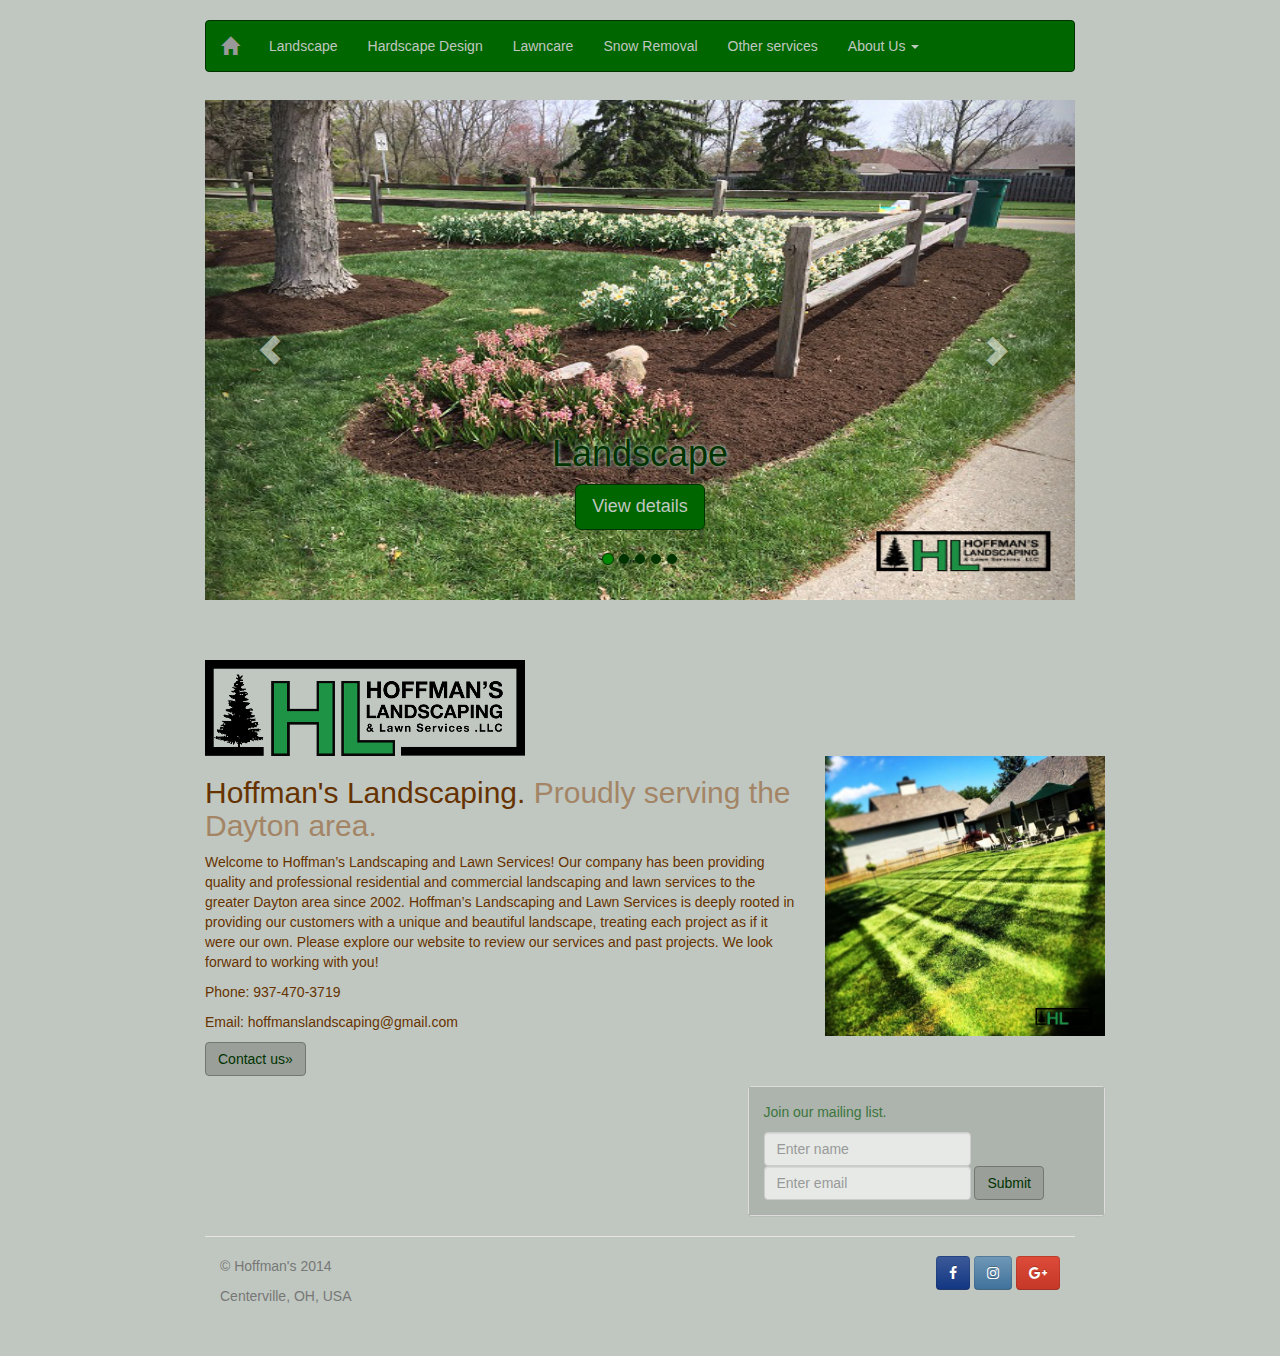
==== index.html @ 0e5face0 "First commit" ====
<!DOCTYPE html>
<html lang="en">
	<head>
		<meta charset="utf-8">
		<meta http-equiv="X-UA-Compatible" content="IE=edge">
		<meta name="viewport" content="width=device-width, initial-scale=1">
		<meta name="description" content="">
		<meta name="author" content="">
		<link rel="favicon icon" href="favicon.ico">

		<title>Hoffman's Landscaping</title>

		<!-- Bootstrap core CSS -->
		<link href="lib/bootstrap-3.1.1-dist/css/bootstrap.min.css" rel="stylesheet">
		<!-- Blueimp Gallery -->
		<!-- <link rel="stylesheet" href="http://netdna.bootstrapcdn.com/bootstrap/3.0.0/css/bootstrap.min.css"> -->
		<link rel="stylesheet" href="http://blueimp.github.io/Gallery/css/blueimp-gallery.min.css">
		<link rel="stylesheet" href="css/bootstrap-image-gallery.min.css">
		<link rel="stylesheet" href="css/social-buttons.css">
		<link href="//netdna.bootstrapcdn.com/font-awesome/4.1.0/css/font-awesome.min.css" rel="stylesheet">

		<!-- Just for debugging purposes. Don't actually copy this line! -->
		<!--[if lt IE 9]><script src="../../assets/js/ie8-responsive-file-warning.js"></script><![endif]-->

		<!-- HTML5 shim and Respond.js IE8 support of HTML5 elements and media queries -->
		<!--[if lt IE 9]>
		<script src="https://oss.maxcdn.com/libs/html5shiv/3.7.0/html5shiv.js"></script>
		<script src="https://oss.maxcdn.com/libs/respond.js/1.4.2/respond.min.js"></script>
		<![endif]-->

		<!-- Custom styles for this template -->
		<link href="css/main.css" rel="stylesheet">

	</head>
	<!-- NAVBAR
	================================================== -->
	<body>

		<div class="container main-container">
			<div class="navbar-wrapper">
				<div class="container">

					<div class="navbar navbar-inverse navbar-fixed-d" role="navigation">
						<div class="container">
							<div class="navbar-header active" >
								<button type="button" class="navbar-toggle" data-toggle="collapse" data-target=".navbar-collapse">
									<span class="sr-only">Toggle navigation</span>
									<span class="icon-bar"></span>
									<span class="icon-bar"></span>
									<span class="icon-bar"></span>
								</button>
								<a class="navbar-brand" href="index.html"><span class="glyphicon glyphicon-home white>"></span></a>
							</div>
							<div class="navbar-collapse collapse">
								<ul class="nav navbar-nav">
									<li >
										<a href="landscape.html">Landscape</a>
									</li>
									<li>
										<a href="hardscape.html">Hardscape Design</a>
									</li>
									<li>
										<a href="lawncare.html">Lawncare</a>
									</li>
									<li>
										<a href="snow.html">Snow Removal</a>
									</li>
									<li>
										<a href="other.html">Other services</a>
									</li>
									<li>
										<a href="#" class="dropdown-toggle" data-toggle="dropdown">About Us <span class="caret"></span></a>
										<ul class="dropdown-menu" role="menu">
								            <li><a href="aboutus.html">Company Profile</a></li>
								            <li><a href="testimonials.html">Testimonials</a></li>
							            </ul>
									</li>

									<!-- <li class="dropdown">
									<a href="#" class="dropdown-toggle" data-toggle="dropdown">Login <b class="caret"></b></a>
									<ul class="dropdown-menu">
									<li><a href="#">Customer</a></li>
									<li><a href="#">Employee</a></li>
									<li><a href="#">Create an account</a></li>
									</ul>
									</li> -->
								</ul>
							</div>
						</div>
					</div>

				</div>
			</div>

			<!-- Carousel
			================================================== -->
			<div id="myCarousel" class="carousel slide" data-ride="carousel">
				<!-- Indicators -->
				<ol class="carousel-indicators">
					<li data-target="#myCarousel" data-slide-to="0" class="active"></li>
					<li data-target="#myCarousel" data-slide-to="1"></li>
					<li data-target="#myCarousel" data-slide-to="2"></li>
					<li data-target="#myCarousel" data-slide-to="3" ></li>
					<li data-target="#myCarousel" data-slide-to="4"></li>
				</ol>

				<!-- Slider Content (Wrapper for slides )-->
				<div class="carousel-inner">
					<div class="item active">
						<img src="img/landscaping/1.jpg" alt="Landscape">
						<div class="container">
							<div class="carousel-caption">
								<h1>Landscape</h1>
								<div class="fadedBg">
									
								</div>
								<p>
									<a class="btn btn-lg btn-primary" href="landscape.html" role="button">View details</a>
								</p>
							</div>
						</div>
					</div>
					<div class="item">
						<img src="img/hardscaping/1.jpg" alt="After">
						<div class="container">
							<div class="carousel-caption">
								<h1>Hardscape Design</h1>
								<div class="fadedBg">
									<p>
									</p>
								</div>
								<p>
									<a class="btn btn-lg btn-primary" href="hardscape.html" role="button">Find out how</a>
								</p>
							</div>
						</div>
					</div>
					<div class="item">
						<img src="img/lawncare/1.jpg" alt="Before...">
						<div class="container">
							<div class="carousel-caption">
								<h1>Lawncare</h1>
								<div class="fadedBg">
									<p>
										
									</p>
								</div>
								<p>
									<a class="btn btn-lg btn-primary" href="lawncare.html" role="button">View Details</a>
								</p>
							</div>
						</div>
					</div>

					<div class="item">
						<img src="img/snow/1.jpg" alt="Before...">
						<div class="container">
							<div class="carousel-caption">
								<h1>Snow Removal</h1>
								<div class="fadedBg">
									<p>
									</p>
								</div>
								<p>
									<a class="btn btn-lg btn-primary" href="snow.html" role="button">Learn More</a>
								</p>
							</div>
						</div>
					</div>

					<div class="item">
						<img src="img/other/1.jpg" alt="Before...">
						<div class="container">
							<div class="carousel-caption">
								<h1>Other Services</h1>
								<div class="fadedBg">
									<p>
										
									</p>
								</div>
								<p>
									<a class="btn btn-lg btn-primary" href="other.html" role="button">See More</a>
								</p>
							</div>
						</div>
					</div>

				</div>

				<!-- Controls -->
				<a class="left carousel-control" href="#myCarousel" data-slide="prev"><span class="glyphicon glyphicon-chevron-left"></span></a>
				<a class="right carousel-control" href="#myCarousel" data-slide="next"><span class="glyphicon glyphicon-chevron-right"></span></a>
			</div><!-- /.carousel -->

			<!-- Marketing messaging and featurettes
			================================================== -->
			<!-- Wrap the rest of the page in another container to center all the content. -->

			<div class="container marketing">

				<!-- Three columns of text below the carousel -->
				<div class="row">
					<div class="col-lg-7">
						<img src="img/Logo PNG320X96.png" alt="Hoffman's">
					</div>
					<div class="col-lg-8">

						<h2 >Hoffman's Landscaping. <span class="text-muted">Proudly serving the Dayton area.</span></h2>
						<p>
							Welcome to Hoffman’s Landscaping and Lawn Services! Our company has been providing quality and professional residential and commercial landscaping and lawn services to the greater Dayton area since 2002. Hoffman’s Landscaping and Lawn Services is deeply rooted in providing our customers with a unique and beautiful landscape, treating each project as if it were our own. Please explore our website to review our services and past projects. We look forward to working with you!
						</p>
						<p>
							Phone: 937-470-3719
						</p>
						<p>
							Email: hoffmanslandscaping@gmail.com
						</p>

						<p>
							<a class="btn btn-default" href="contactus.html" role="button">Contact us&raquo;</a>
						</p>
					</div><!-- /.col-lg-4 -->

					<div class="col-lg-4">
						<div>
							<img class="featurette-image img-responsive" src="img/lawncare/4.jpg" alt="Landscaping image">
						</div>
					</div>

				</div><!-- /.row -->

				<!-- Three columns of text below the carousel -->
				<div class="row">
					
					<div class="col-lg-5 pull-right">
						<div class="panel panel-default">
							<div class="panel-body">
							
								<form class="form-inline" role="form" action="https://box327.bluehost.com:2083/cpsess4622882275/3rdparty/mailman/subscribe/clientslist_hoffmanslandscaping.com" method="post">
									<input type="hidden" name="email-button" value="Subscribe" />
									<p class="text-success">Join our mailing list.</p>
									<div class="form-group">
										<label class="sr-only" for="fullname">Name</label>
										<input name="fullname" class="form-control" id="txtName" placeholder="Enter name">
									</div>
									<div class="form-group">
										<label class="sr-only" for="email">Email address</label>
										<input name="email" class="form-control" id="txtEmail" placeholder="Enter email">
									</div>

									<button type="submit" class="btn btn-default">
										Submit
									</button>
								</form>

							</div>
						</div>

					</div>
				</div>
			</div>

			<div class="footer">
				<div class="col-md-6 ">
					<p>
						&copy; Hoffman's 2014
					</p>
					<p>Centerville, OH, USA</p>
				</div>
				<div class="col-md-6 pull-right" style="text-align: right">
					<a class="btn btn-facebook" href="https://www.facebook.com/hoffmanslandscaping"><i class="fa fa-facebook"></i></a>
					
					<!-- <a class="btn btn-linkedin" href="https://www.facebook.com/hoffmanslandscaping"><i class="fa fa-linkedin"></i></a> -->
					
					<a class="btn btn-instagram" href="https://www.instagram.com/hoffmans_landscaping"><i class="fa fa-instagram"></i></a>
					
					<a class="btn btn-google-plus" href="https://www.facebook.com/hoffmanslandscaping"><i class="fa fa-google-plus"></i></a>
				</div>
			</div>
		</div>		<!-- /Container -->

		<!-- Bootstrap core JavaScript
		================================================== -->
		<!-- Placed at the end of the document so the pages load faster -->
		<script src="js/jquery/jquery-1.11.1.min.js"></script>
		<script src="lib/bootstrap-3.1.1-dist/js/bootstrap.min.js"></script>
		<script src="lib/bootstrap-3.1.1-dist/js/docs.min.js"></script>

		<script src="http://blueimp.github.io/Gallery/js/jquery.blueimp-gallery.min.js"></script>
		<script src="js/bootstrap-image-gallery.min.js"></script>
	</body>

</html>
---- css/social-buttons.css ----
/*!
 * Social Buttons for Twitter Bootstrap v1.0.0
 *
 * Copyright 2013 Adam Neumann
 * Licensed under the Apache License v2.0
 * http://www.apache.org/licenses/LICENSE-2.0
 */

.btn-facebook {
  color: #ffffff;
  text-shadow: 0 -1px 0 rgba(0, 0, 0, 0.25);
  background-color: #2b4b90;
  *background-color: #133783;
  background-image: -moz-linear-gradient(top, #3b5998, #133783);
  background-image: -webkit-gradient(linear, 0 0, 0 100%, from(#3b5998), to(#133783));
  background-image: -webkit-linear-gradient(top, #3b5998, #133783);
  background-image: -o-linear-gradient(top, #3b5998, #133783);
  background-image: linear-gradient(to bottom, #3b5998, #133783);
  background-repeat: repeat-x;
  border-color: #133783 #133783 #091b40;
  border-color: rgba(0, 0, 0, 0.1) rgba(0, 0, 0, 0.1) rgba(0, 0, 0, 0.25);
  filter: progid:DXImageTransform.Microsoft.gradient(startColorstr='#ff3b5998', endColorstr='#ff133783', GradientType=0);
  filter: progid:DXImageTransform.Microsoft.gradient(enabled=false);
}

.btn-facebook:hover,
.btn-facebook:focus,
.btn-facebook:active,
.btn-facebook.active,
.btn-facebook.disabled,
.btn-facebook[disabled] {
  color: #ffffff;
  background-color: #133783;
  *background-color: #102e6d;
}

.btn-facebook:active,
.btn-facebook.active {
  background-color: #0d2456 \9;
}

.btn-twitter {
  color: #ffffff;
  text-shadow: 0 -1px 0 rgba(0, 0, 0, 0.25);
  background-color: #1c95d0;
  *background-color: #0271bf;
  background-image: -moz-linear-gradient(top, #2daddc, #0271bf);
  background-image: -webkit-gradient(linear, 0 0, 0 100%, from(#2daddc), to(#0271bf));
  background-image: -webkit-linear-gradient(top, #2daddc, #0271bf);
  background-image: -o-linear-gradient(top, #2daddc, #0271bf);
  background-image: linear-gradient(to bottom, #2daddc, #0271bf);
  background-repeat: repeat-x;
  border-color: #0271bf #0271bf #014473;
  border-color: rgba(0, 0, 0, 0.1) rgba(0, 0, 0, 0.1) rgba(0, 0, 0, 0.25);
  filter: progid:DXImageTransform.Microsoft.gradient(startColorstr='#ff2daddc', endColorstr='#ff0271bf', GradientType=0);
  filter: progid:DXImageTransform.Microsoft.gradient(enabled=false);
}

.btn-twitter:hover,
.btn-twitter:focus,
.btn-twitter:active,
.btn-twitter.active,
.btn-twitter.disabled,
.btn-twitter[disabled] {
  color: #ffffff;
  background-color: #0271bf;
  *background-color: #0262a6;
}

.btn-twitter:active,
.btn-twitter.active {
  background-color: #01538d \9;
}

.btn-github {
  color: #000000;
  text-shadow: 0 0.7px 0 rgba(0, 0, 0, 0.1);
  background-color: #f2f2f2;
  *background-color: #e6e6e6;
  background-image: -moz-linear-gradient(top, #fafafa, #e6e6e6);
  background-image: -webkit-gradient(linear, 0 0, 0 100%, from(#fafafa), to(#e6e6e6));
  background-image: -webkit-linear-gradient(top, #fafafa, #e6e6e6);
  background-image: -o-linear-gradient(top, #fafafa, #e6e6e6);
  background-image: linear-gradient(to bottom, #fafafa, #e6e6e6);
  background-repeat: repeat-x;
  border-color: #e6e6e6 #e6e6e6 #c0c0c0;
  border-color: rgba(0, 0, 0, 0.1) rgba(0, 0, 0, 0.1) rgba(0, 0, 0, 0.25);
  filter: progid:DXImageTransform.Microsoft.gradient(startColorstr='#fffafafa', endColorstr='#ffe6e6e6', GradientType=0);
  filter: progid:DXImageTransform.Microsoft.gradient(enabled=false);
}

.btn-github:hover,
.btn-github:focus,
.btn-github:active,
.btn-github.active,
.btn-github.disabled,
.btn-github[disabled] {
  color: #000000;
  background-color: #e6e6e6;
  *background-color: #d9d9d9;
}

.btn-github:active,
.btn-github.active {
  background-color: #cdcdcd \9;
}

.btn-pinterest {
  color: #ffffff;
  text-shadow: 0 -1px 0 rgba(0, 0, 0, 0.25);
  background-color: #c51e25;
  *background-color: #ab171e;
  background-image: -moz-linear-gradient(top, #d62229, #ab171e);
  background-image: -webkit-gradient(linear, 0 0, 0 100%, from(#d62229), to(#ab171e));
  background-image: -webkit-linear-gradient(top, #d62229, #ab171e);
  background-image: -o-linear-gradient(top, #d62229, #ab171e);
  background-image: linear-gradient(to bottom, #d62229, #ab171e);
  background-repeat: repeat-x;
  border-color: #ab171e #ab171e #680e12;
  border-color: rgba(0, 0, 0, 0.1) rgba(0, 0, 0, 0.1) rgba(0, 0, 0, 0.25);
  filter: progid:DXImageTransform.Microsoft.gradient(startColorstr='#ffd62229', endColorstr='#ffab171e', GradientType=0);
  filter: progid:DXImageTransform.Microsoft.gradient(enabled=false);
}

.btn-pinterest:hover,
.btn-pinterest:focus,
.btn-pinterest:active,
.btn-pinterest.active,
.btn-pinterest.disabled,
.btn-pinterest[disabled] {
  color: #ffffff;
  background-color: #ab171e;
  *background-color: #95141a;
}

.btn-pinterest:active,
.btn-pinterest.active {
  background-color: #7e1116 \9;
}

.btn-linkedin {
  color: #ffffff;
  text-shadow: 0 -1px 0 rgba(0, 0, 0, 0.25);
  background-color: #60a9ce;
  *background-color: #4393bb;
  background-image: -moz-linear-gradient(top, #73b8db, #4393bb);
  background-image: -webkit-gradient(linear, 0 0, 0 100%, from(#73b8db), to(#4393bb));
  background-image: -webkit-linear-gradient(top, #73b8db, #4393bb);
  background-image: -o-linear-gradient(top, #73b8db, #4393bb);
  background-image: linear-gradient(to bottom, #73b8db, #4393bb);
  background-repeat: repeat-x;
  border-color: #4393bb #4393bb #2f6783;
  border-color: rgba(0, 0, 0, 0.1) rgba(0, 0, 0, 0.1) rgba(0, 0, 0, 0.25);
  filter: progid:DXImageTransform.Microsoft.gradient(startColorstr='#ff73b8db', endColorstr='#ff4393bb', GradientType=0);
  filter: progid:DXImageTransform.Microsoft.gradient(enabled=false);
}

.btn-linkedin:hover,
.btn-linkedin:focus,
.btn-linkedin:active,
.btn-linkedin.active,
.btn-linkedin.disabled,
.btn-linkedin[disabled] {
  color: #ffffff;
  background-color: #4393bb;
  *background-color: #3c84a8;
}

.btn-linkedin:active,
.btn-linkedin.active {
  background-color: #367595 \9;
}

.btn-google-plus {
  color: #ffffff;
  text-shadow: 0 -1px 0 rgba(0, 0, 0, 0.25);
  background-color: #d34332;
  *background-color: #c53727;
  background-image: -moz-linear-gradient(top, #dd4b39, #c53727);
  background-image: -webkit-gradient(linear, 0 0, 0 100%, from(#dd4b39), to(#c53727));
  background-image: -webkit-linear-gradient(top, #dd4b39, #c53727);
  background-image: -o-linear-gradient(top, #dd4b39, #c53727);
  background-image: linear-gradient(to bottom, #dd4b39, #c53727);
  background-repeat: repeat-x;
  border-color: #c53727 #c53727 #85251a;
  border-color: rgba(0, 0, 0, 0.1) rgba(0, 0, 0, 0.1) rgba(0, 0, 0, 0.25);
  filter: progid:DXImageTransform.Microsoft.gradient(startColorstr='#ffdd4b39', endColorstr='#ffc53727', GradientType=0);
  filter: progid:DXImageTransform.Microsoft.gradient(enabled=false);
}

.btn-google-plus:hover,
.btn-google-plus:focus,
.btn-google-plus:active,
.btn-google-plus.active,
.btn-google-plus.disabled,
.btn-google-plus[disabled] {
  color: #ffffff;
  background-color: #c53727;
  *background-color: #b03123;
}

.btn-google-plus:active,
.btn-google-plus.active {
  background-color: #9a2b1f \9;
}

.btn-instagram {
  color: #ffffff;
  text-shadow: 0 -1px 0 rgba(0, 0, 0, 0.25);
  background-color: #5c88ab;
  *background-color: #3f729b;
  background-image: -moz-linear-gradient(top, #6f97b6, #3f729b);
  background-image: -webkit-gradient(linear, 0 0, 0 100%, from(#6f97b6), to(#3f729b));
  background-image: -webkit-linear-gradient(top, #6f97b6, #3f729b);
  background-image: -o-linear-gradient(top, #6f97b6, #3f729b);
  background-image: linear-gradient(to bottom, #6f97b6, #3f729b);
  background-repeat: repeat-x;
  border-color: #3f729b #3f729b #294a65;
  border-color: rgba(0, 0, 0, 0.1) rgba(0, 0, 0, 0.1) rgba(0, 0, 0, 0.25);
  filter: progid:DXImageTransform.Microsoft.gradient(startColorstr='#ff6f97b6', endColorstr='#ff3f729b', GradientType=0);
  filter: progid:DXImageTransform.Microsoft.gradient(enabled=false);
}

.btn-instagram:hover,
.btn-instagram:focus,
.btn-instagram:active,
.btn-instagram.active,
.btn-instagram.disabled,
.btn-instagram[disabled] {
  color: #ffffff;
  background-color: #3f729b;
  *background-color: #386589;
}

.btn-instagram:active,
.btn-instagram.active {
  background-color: #305777 \9;
}

.btn-dropbox {
  color: #ffffff;
  text-shadow: 0 -1px 0 rgba(0, 0, 0, 0.25);
  background-color: #2e95e0;
  *background-color: #2181cf;
  background-image: -moz-linear-gradient(top, #37a3eb, #2181cf);
  background-image: -webkit-gradient(linear, 0 0, 0 100%, from(#37a3eb), to(#2181cf));
  background-image: -webkit-linear-gradient(top, #37a3eb, #2181cf);
  background-image: -o-linear-gradient(top, #37a3eb, #2181cf);
  background-image: linear-gradient(to bottom, #37a3eb, #2181cf);
  background-repeat: repeat-x;
  border-color: #2181cf #2181cf #16588d;
  border-color: rgba(0, 0, 0, 0.1) rgba(0, 0, 0, 0.1) rgba(0, 0, 0, 0.25);
  filter: progid:DXImageTransform.Microsoft.gradient(startColorstr='#ff37a3eb', endColorstr='#ff2181cf', GradientType=0);
  filter: progid:DXImageTransform.Microsoft.gradient(enabled=false);
}

.btn-dropbox:hover,
.btn-dropbox:focus,
.btn-dropbox:active,
.btn-dropbox.active,
.btn-dropbox.disabled,
.btn-dropbox[disabled] {
  color: #ffffff;
  background-color: #2181cf;
  *background-color: #1d73b9;
}

.btn-dropbox:active,
.btn-dropbox.active {
  background-color: #1a66a3 \9;
}

.btn-bitbucket {
  color: #ffffff;
  text-shadow: 0 -1px 0 rgba(0, 0, 0, 0.25);
  background-color: #285991;
  *background-color: #205081;
  background-image: -moz-linear-gradient(top, #2d5f9c, #205081);
  background-image: -webkit-gradient(linear, 0 0, 0 100%, from(#2d5f9c), to(#205081));
  background-image: -webkit-linear-gradient(top, #2d5f9c, #205081);
  background-image: -o-linear-gradient(top, #2d5f9c, #205081);
  background-image: linear-gradient(to bottom, #2d5f9c, #205081);
  background-repeat: repeat-x;
  border-color: #205081 #205081 #112a44;
  border-color: rgba(0, 0, 0, 0.1) rgba(0, 0, 0, 0.1) rgba(0, 0, 0, 0.25);
  filter: progid:DXImageTransform.Microsoft.gradient(startColorstr='#ff2d5f9c', endColorstr='#ff205081', GradientType=0);
  filter: progid:DXImageTransform.Microsoft.gradient(enabled=false);
}

.btn-bitbucket:hover,
.btn-bitbucket:focus,
.btn-bitbucket:active,
.btn-bitbucket.active,
.btn-bitbucket.disabled,
.btn-bitbucket[disabled] {
  color: #ffffff;
  background-color: #205081;
  *background-color: #1b436d;
}

.btn-bitbucket:active,
.btn-bitbucket.active {
  background-color: #163758 \9;
}

.btn-dribbble {
  color: #ffffff;
  text-shadow: 0 -1px 0 rgba(0, 0, 0, 0.25);
  background-color: #de447f;
  *background-color: #cb396f;
  background-image: -moz-linear-gradient(top, #ea4c89, #cb396f);
  background-image: -webkit-gradient(linear, 0 0, 0 100%, from(#ea4c89), to(#cb396f));
  background-image: -webkit-linear-gradient(top, #ea4c89, #cb396f);
  background-image: -o-linear-gradient(top, #ea4c89, #cb396f);
  background-image: linear-gradient(to bottom, #ea4c89, #cb396f);
  background-repeat: repeat-x;
  border-color: #cb396f #cb396f #91264e;
  border-color: rgba(0, 0, 0, 0.1) rgba(0, 0, 0, 0.1) rgba(0, 0, 0, 0.25);
  filter: progid:DXImageTransform.Microsoft.gradient(startColorstr='#ffea4c89', endColorstr='#ffcb396f', GradientType=0);
  filter: progid:DXImageTransform.Microsoft.gradient(enabled=false);
}

.btn-dribbble:hover,
.btn-dribbble:focus,
.btn-dribbble:active,
.btn-dribbble.active,
.btn-dribbble.disabled,
.btn-dribbble[disabled] {
  color: #ffffff;
  background-color: #cb396f;
  *background-color: #ba3163;
}

.btn-dribbble:active,
.btn-dribbble.active {
  background-color: #a62b59 \9;
}

.btn-flickr {
  color: #ffffff;
  text-shadow: 0 -1px 0 rgba(0, 0, 0, 0.25);
  background-color: #f63198;
  *background-color: #ff0084;
  background-image: -moz-linear-gradient(top, #f051a5, #ff0084);
  background-image: -webkit-gradient(linear, 0 0, 0 100%, from(#f051a5), to(#ff0084));
  background-image: -webkit-linear-gradient(top, #f051a5, #ff0084);
  background-image: -o-linear-gradient(top, #f051a5, #ff0084);
  background-image: linear-gradient(to bottom, #f051a5, #ff0084);
  background-repeat: repeat-x;
  border-color: #ff0084 #ff0084 #b3005c;
  border-color: rgba(0, 0, 0, 0.1) rgba(0, 0, 0, 0.1) rgba(0, 0, 0, 0.25);
  filter: progid:DXImageTransform.Microsoft.gradient(startColorstr='#fff051a5', endColorstr='#ffff0084', GradientType=0);
  filter: progid:DXImageTransform.Microsoft.gradient(enabled=false);
}

.btn-flickr:hover,
.btn-flickr:focus,
.btn-flickr:active,
.btn-flickr.active,
.btn-flickr.disabled,
.btn-flickr[disabled] {
  color: #ffffff;
  background-color: #ff0084;
  *background-color: #e60077;
}

.btn-flickr:active,
.btn-flickr.active {
  background-color: #cc006a \9;
}

.btn-foursquare {
  color: #ffffff;
  text-shadow: 0 -1px 0 rgba(0, 0, 0, 0.25);
  background-color: #079dcd;
  *background-color: #0072b1;
  background-image: -moz-linear-gradient(top, #0cbadf, #0072b1);
  background-image: -webkit-gradient(linear, 0 0, 0 100%, from(#0cbadf), to(#0072b1));
  background-image: -webkit-linear-gradient(top, #0cbadf, #0072b1);
  background-image: -o-linear-gradient(top, #0cbadf, #0072b1);
  background-image: linear-gradient(to bottom, #0cbadf, #0072b1);
  background-repeat: repeat-x;
  border-color: #0072b1 #0072b1 #004165;
  border-color: rgba(0, 0, 0, 0.1) rgba(0, 0, 0, 0.1) rgba(0, 0, 0, 0.25);
  filter: progid:DXImageTransform.Microsoft.gradient(startColorstr='#ff0cbadf', endColorstr='#ff0072b1', GradientType=0);
  filter: progid:DXImageTransform.Microsoft.gradient(enabled=false);
}

.btn-foursquare:hover,
.btn-foursquare:focus,
.btn-foursquare:active,
.btn-foursquare.active,
.btn-foursquare.disabled,
.btn-foursquare[disabled] {
  color: #ffffff;
  background-color: #0072b1;
  *background-color: #006298;
}

.btn-foursquare:active,
.btn-foursquare.active {
  background-color: #00517e \9;
}

.btn-renren {
  color: #ffffff;
  text-shadow: 0 -1px 0 rgba(0, 0, 0, 0.25);
  background-color: #3773ab;
  *background-color: #33669a;
  background-image: -moz-linear-gradient(top, #397cb6, #33669a);
  background-image: -webkit-gradient(linear, 0 0, 0 100%, from(#397cb6), to(#33669a));
  background-image: -webkit-linear-gradient(top, #397cb6, #33669a);
  background-image: -o-linear-gradient(top, #397cb6, #33669a);
  background-image: linear-gradient(to bottom, #397cb6, #33669a);
  background-repeat: repeat-x;
  border-color: #33669a #33669a #204061;
  border-color: rgba(0, 0, 0, 0.1) rgba(0, 0, 0, 0.1) rgba(0, 0, 0, 0.25);
  filter: progid:DXImageTransform.Microsoft.gradient(startColorstr='#ff397cb6', endColorstr='#ff33669a', GradientType=0);
  filter: progid:DXImageTransform.Microsoft.gradient(enabled=false);
}

.btn-renren:hover,
.btn-renren:focus,
.btn-renren:active,
.btn-renren.active,
.btn-renren.disabled,
.btn-renren[disabled] {
  color: #ffffff;
  background-color: #33669a;
  *background-color: #2d5987;
}

.btn-renren:active,
.btn-renren.active {
  background-color: #264d74 \9;
}

.btn-skype {
  color: #ffffff;
  text-shadow: 0 -1px 0 rgba(0, 0, 0, 0.25);
  background-color: #43bbe8;
  *background-color: #00aff0;
  background-image: -moz-linear-gradient(top, #70c3e2, #00aff0);
  background-image: -webkit-gradient(linear, 0 0, 0 100%, from(#70c3e2), to(#00aff0));
  background-image: -webkit-linear-gradient(top, #70c3e2, #00aff0);
  background-image: -o-linear-gradient(top, #70c3e2, #00aff0);
  background-image: linear-gradient(to bottom, #70c3e2, #00aff0);
  background-repeat: repeat-x;
  border-color: #00aff0 #00aff0 #0077a3;
  border-color: rgba(0, 0, 0, 0.1) rgba(0, 0, 0, 0.1) rgba(0, 0, 0, 0.25);
  filter: progid:DXImageTransform.Microsoft.gradient(startColorstr='#ff70c3e2', endColorstr='#ff00aff0', GradientType=0);
  filter: progid:DXImageTransform.Microsoft.gradient(enabled=false);
}

.btn-skype:hover,
.btn-skype:focus,
.btn-skype:active,
.btn-skype.active,
.btn-skype.disabled,
.btn-skype[disabled] {
  color: #ffffff;
  background-color: #00aff0;
  *background-color: #009cd7;
}

.btn-skype:active,
.btn-skype.active {
  background-color: #008abd \9;
}

.btn-stackexchange {
  color: #ffffff;
  text-shadow: 0 -1px 0 rgba(0, 0, 0, 0.25);
  background-color: #3a70b0;
  *background-color: #185397;
  background-image: -moz-linear-gradient(top, #5184c1, #185397);
  background-image: -webkit-gradient(linear, 0 0, 0 100%, from(#5184c1), to(#185397));
  background-image: -webkit-linear-gradient(top, #5184c1, #185397);
  background-image: -o-linear-gradient(top, #5184c1, #185397);
  background-image: linear-gradient(to bottom, #5184c1, #185397);
  background-repeat: repeat-x;
  border-color: #185397 #185397 #0e2f55;
  border-color: rgba(0, 0, 0, 0.1) rgba(0, 0, 0, 0.1) rgba(0, 0, 0, 0.25);
  filter: progid:DXImageTransform.Microsoft.gradient(startColorstr='#ff5184c1', endColorstr='#ff185397', GradientType=0);
  filter: progid:DXImageTransform.Microsoft.gradient(enabled=false);
}

.btn-stackexchange:hover,
.btn-stackexchange:focus,
.btn-stackexchange:active,
.btn-stackexchange.active,
.btn-stackexchange.disabled,
.btn-stackexchange[disabled] {
  color: #ffffff;
  background-color: #185397;
  *background-color: #154781;
}

.btn-stackexchange:active,
.btn-stackexchange.active {
  background-color: #113b6b \9;
}

.btn-trello {
  color: #ffffff;
  text-shadow: 0 -1px 0 rgba(0, 0, 0, 0.25);
  background-color: #438ab4;
  *background-color: #27709b;
  background-image: -moz-linear-gradient(top, #569cc4, #27709b);
  background-image: -webkit-gradient(linear, 0 0, 0 100%, from(#569cc4), to(#27709b));
  background-image: -webkit-linear-gradient(top, #569cc4, #27709b);
  background-image: -o-linear-gradient(top, #569cc4, #27709b);
  background-image: linear-gradient(to bottom, #569cc4, #27709b);
  background-repeat: repeat-x;
  border-color: #27709b #27709b #18445e;
  border-color: rgba(0, 0, 0, 0.1) rgba(0, 0, 0, 0.1) rgba(0, 0, 0, 0.25);
  filter: progid:DXImageTransform.Microsoft.gradient(startColorstr='#ff569cc4', endColorstr='#ff27709b', GradientType=0);
  filter: progid:DXImageTransform.Microsoft.gradient(enabled=false);
}

.btn-trello:hover,
.btn-trello:focus,
.btn-trello:active,
.btn-trello.active,
.btn-trello.disabled,
.btn-trello[disabled] {
  color: #ffffff;
  background-color: #27709b;
  *background-color: #226187;
}

.btn-trello:active,
.btn-trello.active {
  background-color: #1d5372 \9;
}

.btn-tumblr {
  color: #ffffff;
  text-shadow: 0 -1px 0 rgba(0, 0, 0, 0.25);
  background-color: #34526e;
  *background-color: #2a4763;
  background-image: -moz-linear-gradient(top, #3a5976, #2a4763);
  background-image: -webkit-gradient(linear, 0 0, 0 100%, from(#3a5976), to(#2a4763));
  background-image: -webkit-linear-gradient(top, #3a5976, #2a4763);
  background-image: -o-linear-gradient(top, #3a5976, #2a4763);
  background-image: linear-gradient(to bottom, #3a5976, #2a4763);
  background-repeat: repeat-x;
  border-color: #2a4763 #2a4763 #13202d;
  border-color: rgba(0, 0, 0, 0.1) rgba(0, 0, 0, 0.1) rgba(0, 0, 0, 0.25);
  filter: progid:DXImageTransform.Microsoft.gradient(startColorstr='#ff3a5976', endColorstr='#ff2a4763', GradientType=0);
  filter: progid:DXImageTransform.Microsoft.gradient(enabled=false);
}

.btn-tumblr:hover,
.btn-tumblr:focus,
.btn-tumblr:active,
.btn-tumblr.active,
.btn-tumblr.disabled,
.btn-tumblr[disabled] {
  color: #ffffff;
  background-color: #2a4763;
  *background-color: #223a51;
}

.btn-tumblr:active,
.btn-tumblr.active {
  background-color: #1b2d3f \9;
}

.btn-vk {
  color: #ffffff;
  text-shadow: 0 -1px 0 rgba(0, 0, 0, 0.25);
  background-color: #50739a;
  *background-color: #426187;
  background-image: -moz-linear-gradient(top, #5a7fa6, #426187);
  background-image: -webkit-gradient(linear, 0 0, 0 100%, from(#5a7fa6), to(#426187));
  background-image: -webkit-linear-gradient(top, #5a7fa6, #426187);
  background-image: -o-linear-gradient(top, #5a7fa6, #426187);
  background-image: linear-gradient(to bottom, #5a7fa6, #426187);
  background-repeat: repeat-x;
  border-color: #426187 #426187 #293c54;
  border-color: rgba(0, 0, 0, 0.1) rgba(0, 0, 0, 0.1) rgba(0, 0, 0, 0.25);
  filter: progid:DXImageTransform.Microsoft.gradient(startColorstr='#ff5a7fa6', endColorstr='#ff426187', GradientType=0);
  filter: progid:DXImageTransform.Microsoft.gradient(enabled=false);
}

.btn-vk:hover,
.btn-vk:focus,
.btn-vk:active,
.btn-vk.active,
.btn-vk.disabled,
.btn-vk[disabled] {
  color: #ffffff;
  background-color: #426187;
  *background-color: #3a5576;
}

.btn-vk:active,
.btn-vk.active {
  background-color: #314865 \9;
}

.btn-weibo {
  color: #ffffff;
  text-shadow: 0 -1px 0 rgba(0, 0, 0, 0.25);
  background-color: #f14f4f;
  *background-color: #e64141;
  background-image: -moz-linear-gradient(top, #f85959, #e64141);
  background-image: -webkit-gradient(linear, 0 0, 0 100%, from(#f85959), to(#e64141));
  background-image: -webkit-linear-gradient(top, #f85959, #e64141);
  background-image: -o-linear-gradient(top, #f85959, #e64141);
  background-image: linear-gradient(to bottom, #f85959, #e64141);
  background-repeat: repeat-x;
  border-color: #e64141 #e64141 #c11919;
  border-color: rgba(0, 0, 0, 0.1) rgba(0, 0, 0, 0.1) rgba(0, 0, 0, 0.25);
  filter: progid:DXImageTransform.Microsoft.gradient(startColorstr='#fff85959', endColorstr='#ffe64141', GradientType=0);
  filter: progid:DXImageTransform.Microsoft.gradient(enabled=false);
}

.btn-weibo:hover,
.btn-weibo:focus,
.btn-weibo:active,
.btn-weibo.active,
.btn-weibo.disabled,
.btn-weibo[disabled] {
  color: #ffffff;
  background-color: #e64141;
  *background-color: #e32a2a;
}

.btn-weibo:active,
.btn-weibo.active {
  background-color: #d81c1c \9;
}

.btn-xing {
  color: #ffffff;
  text-shadow: 0 -1px 0 rgba(0, 0, 0, 0.25);
  background-color: #155c5d;
  *background-color: #074c4d;
  background-image: -moz-linear-gradient(top, #1f6768, #074c4d);
  background-image: -webkit-gradient(linear, 0 0, 0 100%, from(#1f6768), to(#074c4d));
  background-image: -webkit-linear-gradient(top, #1f6768, #074c4d);
  background-image: -o-linear-gradient(top, #1f6768, #074c4d);
  background-image: linear-gradient(to bottom, #1f6768, #074c4d);
  background-repeat: repeat-x;
  border-color: #074c4d #074c4d #010707;
  border-color: rgba(0, 0, 0, 0.1) rgba(0, 0, 0, 0.1) rgba(0, 0, 0, 0.25);
  filter: progid:DXImageTransform.Microsoft.gradient(startColorstr='#ff1f6768', endColorstr='#ff074c4d', GradientType=0);
  filter: progid:DXImageTransform.Microsoft.gradient(enabled=false);
}

.btn-xing:hover,
.btn-xing:focus,
.btn-xing:active,
.btn-xing.active,
.btn-xing.disabled,
.btn-xing[disabled] {
  color: #ffffff;
  background-color: #074c4d;
  *background-color: #053536;
}

.btn-xing:active,
.btn-xing.active {
  background-color: #031e1e \9;
}

.btn-youtube {
  color: #ffffff;
  text-shadow: 0 -1px 0 rgba(0, 0, 0, 0.25);
  background-color: #a72121;
  *background-color: #6e0610;
  background-image: -moz-linear-gradient(top, #cd332d, #6e0610);
  background-image: -webkit-gradient(linear, 0 0, 0 100%, from(#cd332d), to(#6e0610));
  background-image: -webkit-linear-gradient(top, #cd332d, #6e0610);
  background-image: -o-linear-gradient(top, #cd332d, #6e0610);
  background-image: linear-gradient(to bottom, #cd332d, #6e0610);
  background-repeat: repeat-x;
  border-color: #6e0610 #6e0610 #250205;
  border-color: rgba(0, 0, 0, 0.1) rgba(0, 0, 0, 0.1) rgba(0, 0, 0, 0.25);
  filter: progid:DXImageTransform.Microsoft.gradient(startColorstr='#ffcd332d', endColorstr='#ff6e0610', GradientType=0);
  filter: progid:DXImageTransform.Microsoft.gradient(enabled=false);
}

.btn-youtube:hover,
.btn-youtube:focus,
.btn-youtube:active,
.btn-youtube.active,
.btn-youtube.disabled,
.btn-youtube[disabled] {
  color: #ffffff;
  background-color: #6e0610;
  *background-color: #56050c;
}

.btn-youtube:active,
.btn-youtube.active {
  background-color: #3e0309 \9;
}
---- css/main.css ----
/*! HTML5 Boilerplate v4.3.0 | MIT License | http://h5bp.com/ */

/*
 * What follows is the result of much research on cross-browser styling.
 * Credit left inline and big thanks to Nicolas Gallagher, Jonathan Neal,
 * Kroc Camen, and the H5BP dev community and team.
 */

/* ==========================================================================
   Base styles: opinionated defaults
   ========================================================================== */

html {
    color: #222;
    font-size: 1em;
    line-height: 1.4;
    
}

/*
 * Remove text-shadow in selection highlight: h5bp.com/i
 * These selection rule sets have to be separate.
 * Customize the background color to match your design.
 */

::-moz-selection {
    background: #b3d4fc;
    text-shadow: none;
}

::selection {
    background: #b3d4fc;
    text-shadow: none;
}

/*
 * A better looking default horizontal rule
 */

hr {
    display: block;
    height: 1px;
    border: 0;
    border-top: 1px solid #ccc;
    margin: 1em 0;
    padding: 0;
}

/*
 * Remove the gap between images, videos, audio and canvas and the bottom of
 * their containers: h5bp.com/i/440
 */

audio,
canvas,
img,
svg,
video {
    vertical-align: middle;
}

/*
 * Remove default fieldset styles.
 */

fieldset {
    border: 0;
    margin: 0;
    padding: 0;
}

/*
 * Allow only vertical resizing of textareas.
 */

textarea {
    resize: vertical;
}

/* ==========================================================================
   Browse Happy prompt
   ========================================================================== */

.browsehappy {
    margin: 0.2em 0;
    background: #ccc;
    color: #000;
    padding: 0.2em 0;
}

/* ==========================================================================
   Author's custom styles
   ========================================================================== */


/* Faded bg */
 .fadedBg{
 	background: rgba(25, 25, 25, .2);
 }

.textShadow{
	text-shadow: 2px 2px 2px #000;
}

/* Customize container */
@media (min-width: 768px) {
  .container {
    max-width: 900px;
  }
 }
 
 .main-container{
		
	padding-top: 100px;
}
  
  .white, .white a {
  color: #fff;
}


/* Custom page footer */
.footer {
  padding-top: 19px;
  color: #777;
  border-top: 1px solid #e5e5e5;
}

/* GLOBAL STYLES
-------------------------------------------------- */
/* Padding below the footer and lighter body text */

body {
  padding-bottom: 40px;
  color: #5a5a5a;
  background-color: #E6E6E6;
}



/* CUSTOMIZE THE NAVBAR
-------------------------------------------------- */

/* Special class on .container surrounding .navbar, used for positioning it into place. */
.navbar-wrapper {
  position: absolute;
  top: 0;
  right: 0;
  left: 0;
  z-index: 20;
}

/* Flip around the padding for proper display in narrow viewports */
.navbar-wrapper .container {
  padding-right: 0;
  padding-left: 0;
}
.navbar-wrapper .navbar {
  padding-right: 15px;
  padding-left: 15px;
}


/* CUSTOMIZE THE CAROUSEL
-------------------------------------------------- */

/* Carousel base class */
.carousel {
  height: 500px;
  margin-bottom: 60px;
}


/* Since positioning the image, we need to help out the caption */
.carousel-caption {
  z-index: 10;
}

/* Declare heights because of positioning of img element */
.carousel .item {
  height: 500px;
  background-color: #777;
}
.carousel-inner > .item > img {
  position: absolute;
  top: 0;
  left: 0;
  min-width: 100%;
  height: 500px;
}

.carousel-quotes {
  height: 200px;
  margin-bottom: 60px;
  position: relative;
  box-sizing: border-box;
}


/* Carousel quotes */
.carousel-quotes .item {
  height: 200px;
  background-color: #9A9F9A; /* Old browsers */
  

background: -moz-linear-gradient(top,  #9A9F9A 0%, #ADB3AD 44%, #c0c7c0 100%); /* FF3.6+ */
background: -webkit-gradient(linear, left top, left bottom, color-stop(0%,#9A9F9A), color-stop(44%,#ADB3AD), color-stop(100%,#c0c7c0)); /* Chrome,Safari4+ */
background: -webkit-linear-gradient(top,  #9A9F9A 0%,#ADB3AD 44%,#c0c7c0 100%); /* Chrome10+,Safari5.1+ */
background: -o-linear-gradient(top,  #9A9F9A 0%,#ADB3AD 44%,#c0c7c0 100%); /* Opera 11.10+ */
background: -ms-linear-gradient(top,  #9A9F9A 0%,#ADB3AD 44%,#c0c7c0 100%); /* IE10+ */
background: linear-gradient(to bottom,  #9A9F9A 0%,#ADB3AD 44%,#c0c7c0 100%); /* W3C */
filter: progid:DXImageTransform.Microsoft.gradient( startColorstr='#9A9F9A', endColorstr='#c0c7c0',GradientType=0 ); /* IE6-9 */


}


.carousel-quotes-inner {
  height: 200px!important ;
}



/* MARKETING CONTENT
-------------------------------------------------- */

/* Pad the edges of the mobile views a bit */
.marketing {
  padding-right: 15px;
  padding-left: 15px;
}

/* Center align the text within the three columns below the carousel */
.marketing .col-lg-4 {
  margin-bottom: 20px;
  text-align: center;
}
.marketing h2 {
  font-weight: normal;
}
.marketing .col-lg-4 p {
  margin-right: 10px;
  margin-left: 10px;
}


/* Featurettes
------------------------- */

.featurette-divider {
  margin: 80px 0; /* Space out the Bootstrap <hr> more */
}

/* Thin out the marketing headings */
.featurette-heading {
  font-weight: 300;
  line-height: 1;
  letter-spacing: -1px;
}



/* RESPONSIVE CSS
-------------------------------------------------- */

@media (min-width: 768px) {

  /* Remove the edge padding needed for mobile */
  .marketing {
    padding-right: 0;
    padding-left: 0;
  }

  /* Navbar positioning foo */
  .navbar-wrapper {
    margin-top: 20px;
  }
  .navbar-wrapper .container {
    padding-right: 15px;
    padding-left:  15px;
  }
  .navbar-wrapper .navbar {
    padding-right: 0;
    padding-left:  0;
  }

  /* The navbar becomes detached from the top, so we round the corners */
  .navbar-wrapper .navbar {
    border-radius: 4px;
  }

  /* Bump up size of carousel content */
  .carousel-caption p {
    margin-bottom: 20px;
    font-size: 21px;
    line-height: 1.4;
  }

  .featurette-heading {
    font-size: 50px;
  }
}

@media (min-width: 992px) {
  .featurette-heading {
    margin-top: 120px;
  }
}

/* Custom styles */
.left-content{
	text-align: left;
	padding: 20px;
}


// Mixins
.transition (@prop: all, @time: 1s, @ease: linear) {
	-webkit-transition: @prop @time @ease;
	-moz-transition: @prop @time @ease;
	-o-transition: @prop @time @ease;
	-ms-transition: @prop @time @ease;
	transition: @prop @time @ease;
}
.universal-inline-block {
	display: inline-block;
	zoom: 1;
	*display: inline;
}









/* ==========================================================================
   Helper classes
   ========================================================================== */

/*
 * Hide visually and from screen readers: h5bp.com/u
 */

.hidden {
    display: none !important;
    visibility: hidden;
}

/*
 * Hide only visually, but have it available for screen readers: h5bp.com/v
 */

.visuallyhidden {
    border: 0;
    clip: rect(0 0 0 0);
    height: 1px;
    margin: -1px;
    overflow: hidden;
    padding: 0;
    position: absolute;
    width: 1px;
}

/*
 * Extends the .visuallyhidden class to allow the element to be focusable
 * when navigated to via the keyboard: h5bp.com/p
 */

.visuallyhidden.focusable:active,
.visuallyhidden.focusable:focus {
    clip: auto;
    height: auto;
    margin: 0;
    overflow: visible;
    position: static;
    width: auto;
}

/*
 * Hide visually and from screen readers, but maintain layout
 */

.invisible {
    visibility: hidden;
}

/*
 * Clearfix: contain floats
 *
 * For modern browsers
 * 1. The space content is one way to avoid an Opera bug when the
 *    `contenteditable` attribute is included anywhere else in the document.
 *    Otherwise it causes space to appear at the top and bottom of elements
 *    that receive the `clearfix` class.
 * 2. The use of `table` rather than `block` is only necessary if using
 *    `:before` to contain the top-margins of child elements.
 */

.clearfix:before,
.clearfix:after {
    content: " "; /* 1 */
    display: table; /* 2 */
}

.clearfix:after {
    clear: both;
}

/* ==========================================================================
   EXAMPLE Media Queries for Responsive Design.
   These examples override the primary ('mobile first') styles.
   Modify as content requires.
   ========================================================================== */

@media only screen and (min-width: 35em) {
    /* Style adjustments for viewports that meet the condition */
}

@media print,
       (-o-min-device-pixel-ratio: 5/4),
       (-webkit-min-device-pixel-ratio: 1.25),
       (min-resolution: 120dpi) {
    /* Style adjustments for high resolution devices */
}

/* ==========================================================================
   Print styles.
   Inlined to avoid the additional HTTP request: h5bp.com/r
   ========================================================================== */

@media print {
    * {
        background: transparent !important;
        color: #000 !important; /* Black prints faster: h5bp.com/s */
        box-shadow: none !important;
        text-shadow: none !important;
    }

    a,
    a:visited {
        text-decoration: underline;
    }

    a[href]:after {
        content: " (" attr(href) ")";
    }

    abbr[title]:after {
        content: " (" attr(title) ")";
    }

    /*
     * Don't show links that are fragment identifiers,
     * or use the `javascript:` pseudo protocol
     */

    a[href^="#"]:after,
    a[href^="javascript:"]:after {
        content: "";
    }

    pre,
    blockquote {
        border: 1px solid #999;
        page-break-inside: avoid;
    }

    thead {
        display: table-header-group; /* h5bp.com/t */
    }

    tr,
    img {
        page-break-inside: avoid;
    }

    img {
        max-width: 100% !important;
    }

    p,
    h2,
    h3 {
        orphans: 3;
        widows: 3;
    }

    h2,
    h3 {
        page-break-after: avoid;
    }
}

/*
 * Custom theme styles
 * 
 */

body {
    background-color: #c0c7c0;
    color: #663300;
    padding-bottom: 40px;
}

.navbar-inverse .navbar-nav > li > a {
    color: #c0c7c0;
}

.navbar-inverse {
    background-color: #006600;
    border-color: #003300;
}

.navbar-inverse .navbar-nav > .active > a, .navbar-inverse .navbar-nav > .active > a:hover, .navbar-inverse .navbar-nav > .active > a:focus {
    background-color: #008800;
    color: #fff;
}

.btn-primary {
    background-color: #006600;
    border-color: #003300;
    color: #c0c7c0;
}

.btn-primary:hover, .btn-primary:focus, .btn-primary:active, .btn-primary.active, .open .dropdown-toggle.btn-primary {
    background-color: #007700;
    border-color: #285e8e;
    color: #fff;
}

.btn-default {
    background-color: #9a9f9a;
    border-color: #737773;
    color: #003300;
}

.btn-default:hover, .btn-default:focus, .btn-default:active, .btn-default.active, .open .dropdown-toggle.btn-default {
    background-color: #D3D8D3;
    border-color: #adadad;
    color: #737773;
}

.carousel-indicators li {
    background-color: rgba(0, 0, 0, 0);
    border: 1px solid #003300;
    border-radius: 10px;
    cursor: pointer;
    display: inline-block;
    height: 10px;
    margin: 1px;
    text-indent: -999px;
    width: 10px;
    background-color: #003300;
}
.carousel-indicators .active {
    background-color: #008800;
    height: 12px;
    margin: 0;
    width: 12px;
}

.carousel-caption > h1 {
	color: #003300;
	text-shadow: #CCEBD6 0 0 4px;
}
h1, h2, h3, h4, h5, h6, .h1, .h2, .h3, .h4, .h5, .h6 {
    color: #663300;
}

.text-muted {
    color: #a38566;
}

.carousel-caption-quotes p {
    font-size: 15px;
    line-height: 1.4;
    margin-bottom: 10px;
}

.form-control{
	background-color: #E6E9E6
}

.panel-body {
    background-color: #adb3ad;
}

.panel-default > .panel-heading {
    background-color: #9a9f9a;
    border-color: #ddd;
    color: #262826;
}

blockquote {
    border-left: 5px solid #3a3c3a;
}
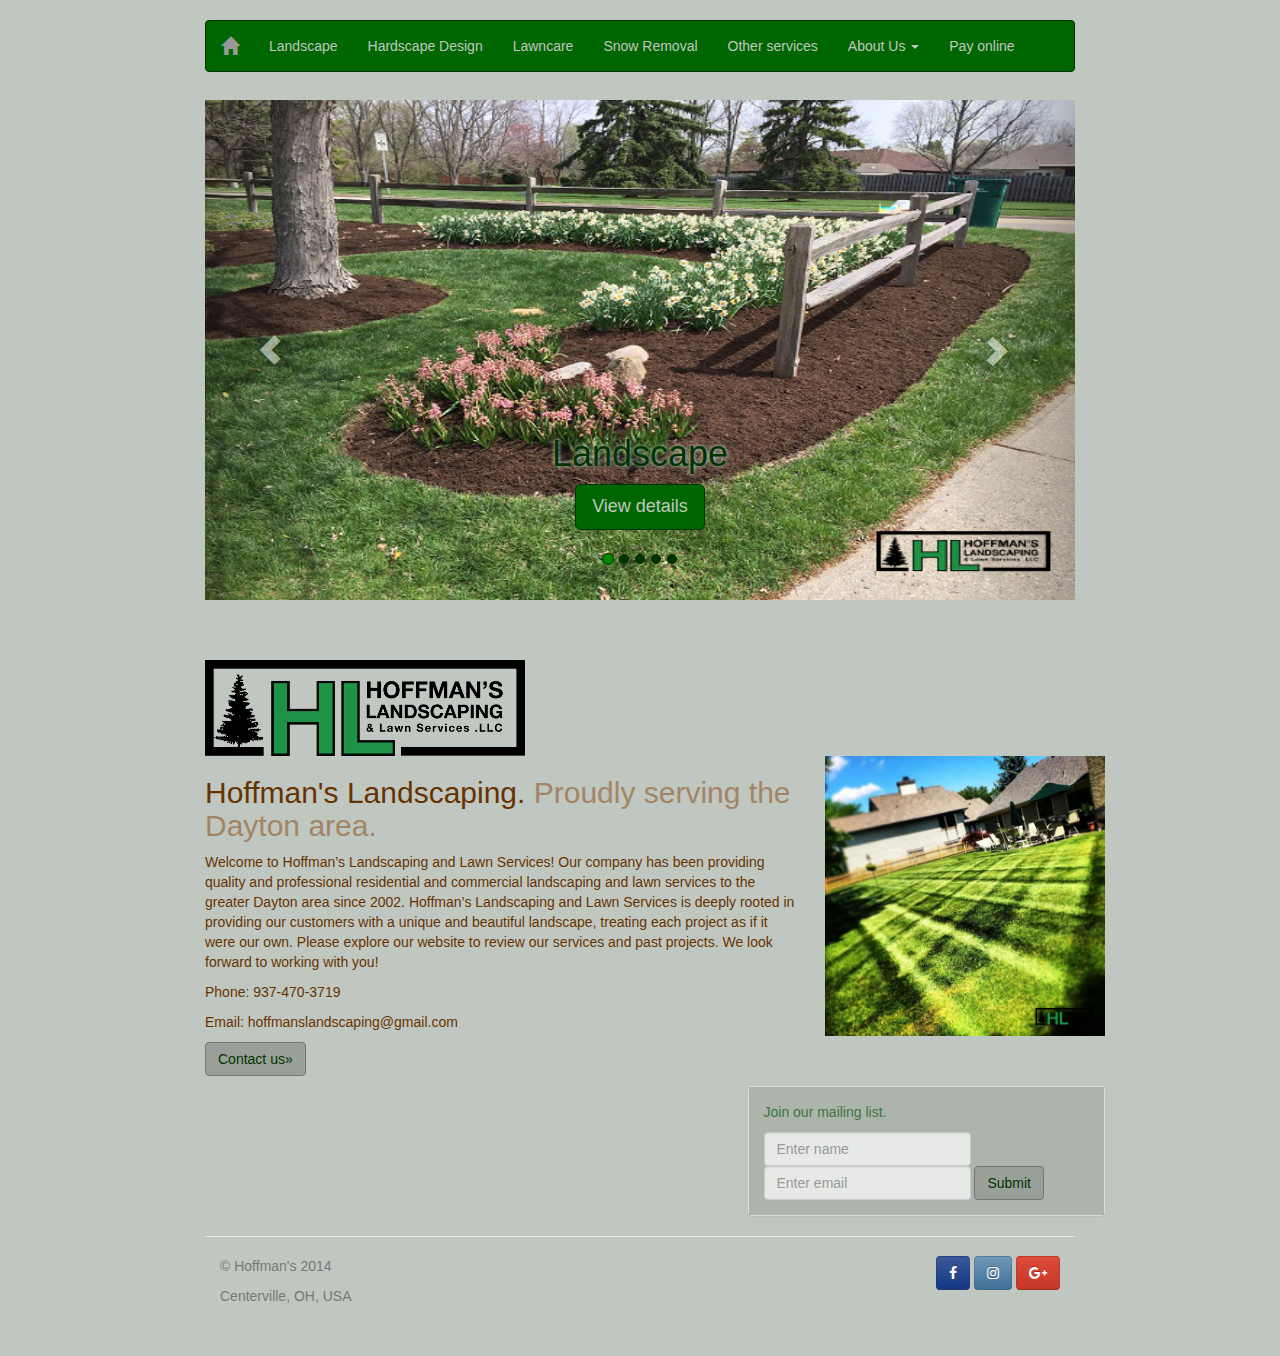
==== commit 2136018b: "Added the Pay tab to all pages, also added the Pay button on previous commit" ====
--- a/index.html
+++ b/index.html
@@ -75,6 +75,9 @@
 								            <li><a href="testimonials.html">Testimonials</a></li>
 							            </ul>
 									</li>
+									<li>
+                                        <a href="pay.html" alt="Pay your invoce securly" >Pay online</a>
+                                    </li>
 
 									<!-- <li class="dropdown">
 									<a href="#" class="dropdown-toggle" data-toggle="dropdown">Login <b class="caret"></b></a>
